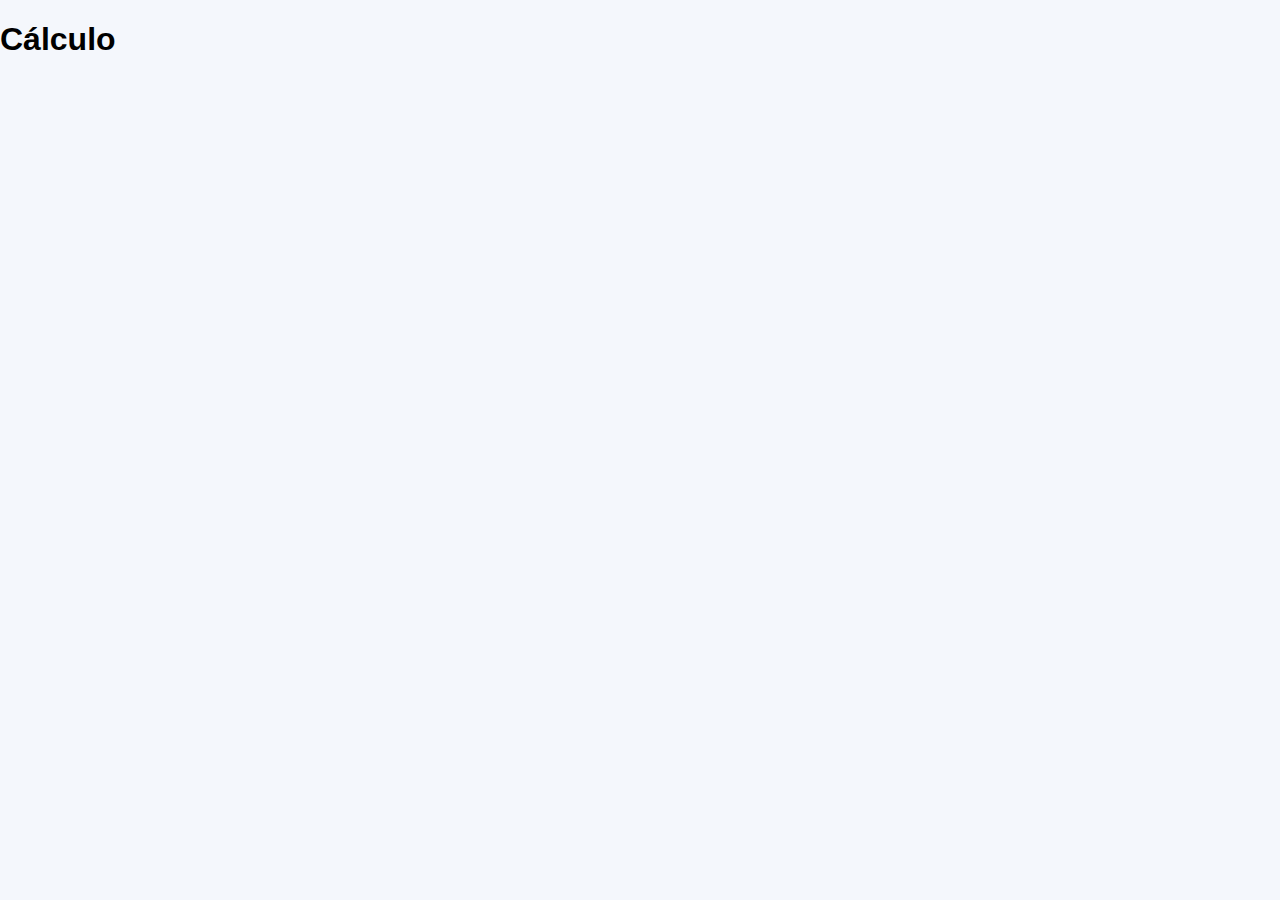
==== learn.html @ d79087a4 "todo learn css" ====
<!DOCTYPE html>
<html lang="en">
<head>
    <meta charset="UTF-8">
    <meta name="viewport" content="width=device-width, initial-scale=1.0">
    <title>Aprenda</title>
    <link rel="stylesheet" href="learn.css">
</head>
<body>
    <h1>Cálculo</h1>
    
</body>
</html>
---- learn.css ----
body {
    font-family: Arial, sans-serif;
    background-color: #f4f7fc;
    margin: 0;
    padding: 0;
}

form {
    background-color: #fff;
    padding: 30px;
    border-radius: 10px;
    box-shadow: 0 4px 20px rgba(0, 0, 0, 0.1);
    max-width: 800px;
    margin: 30px auto;
    text-align: center;
}

h2 {
    color: #333;
    margin-bottom: 20px;
}
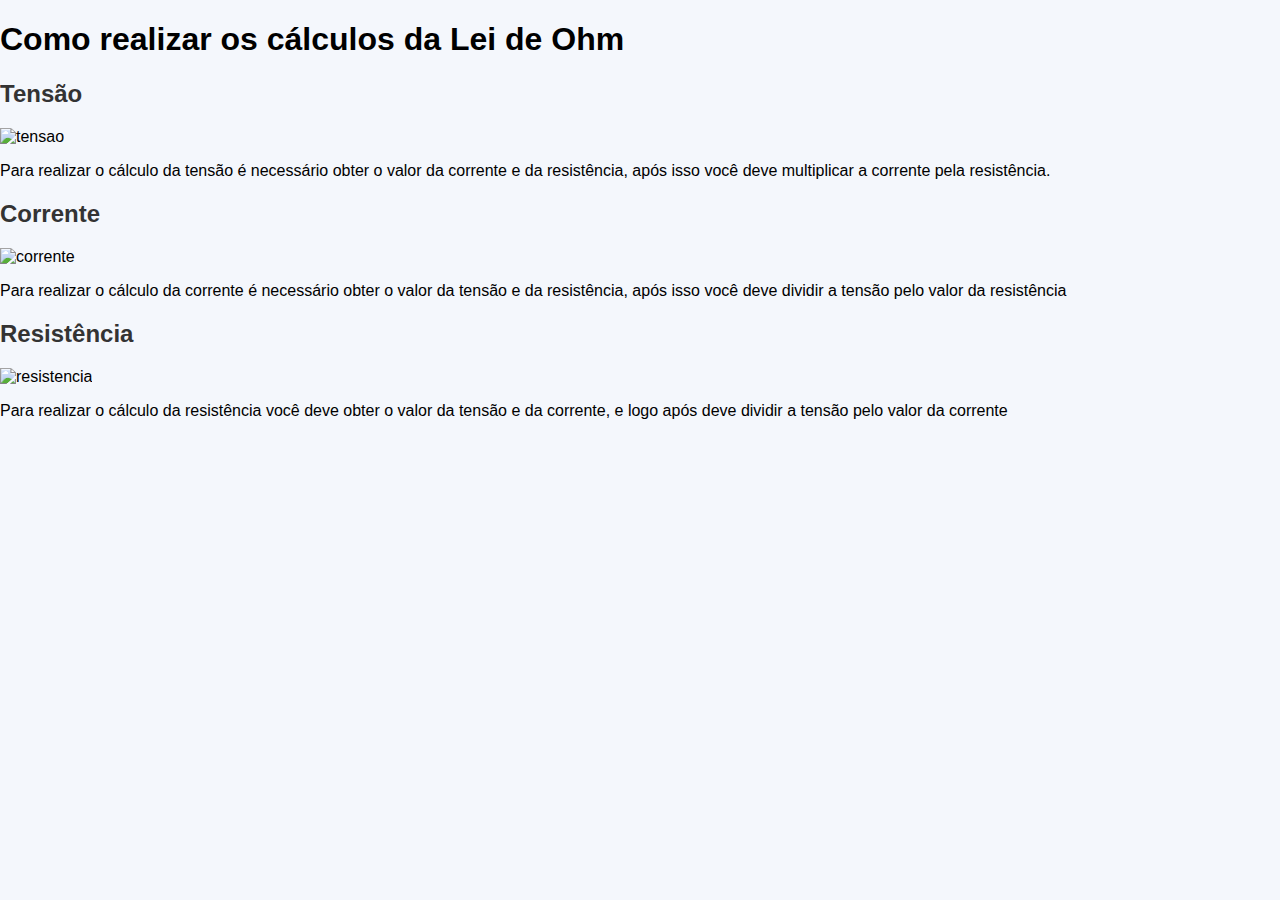
==== commit 49120848: "Update learn.html" ====
--- a/learn.html
+++ b/learn.html
@@ -7,7 +7,20 @@
     <link rel="stylesheet" href="learn.css">
 </head>
 <body>
-    <h1>Cálculo</h1>
+    <h1>Como realizar os cálculos da Lei de Ohm</h1>
+
+    <h2>Tensão</h2>
+    <img src="/static/TENSAO.png" alt="tensao">
+    <p>Para realizar o cálculo da tensão é necessário obter o valor da corrente e da resistência, após isso você deve multiplicar a corrente pela resistência.</p>
+
+
+    <h2>Corrente</h2>
+    <img src="/static/CORRENTE.png" alt="corrente">
+    <p>Para realizar o cálculo da corrente é necessário obter o valor da tensão e da resistência, após isso você deve dividir a tensão pelo valor da resistência</p>
+
+    <h2>Resistência</h2>
+    <img src="/static/RESISTENCIA.png" alt="resistencia">
+    <p>Para realizar o cálculo da resistência você deve obter o valor da tensão e da corrente, e logo após deve dividir a tensão pelo valor da corrente</p>
     
 </body>
-</html>+</html>
